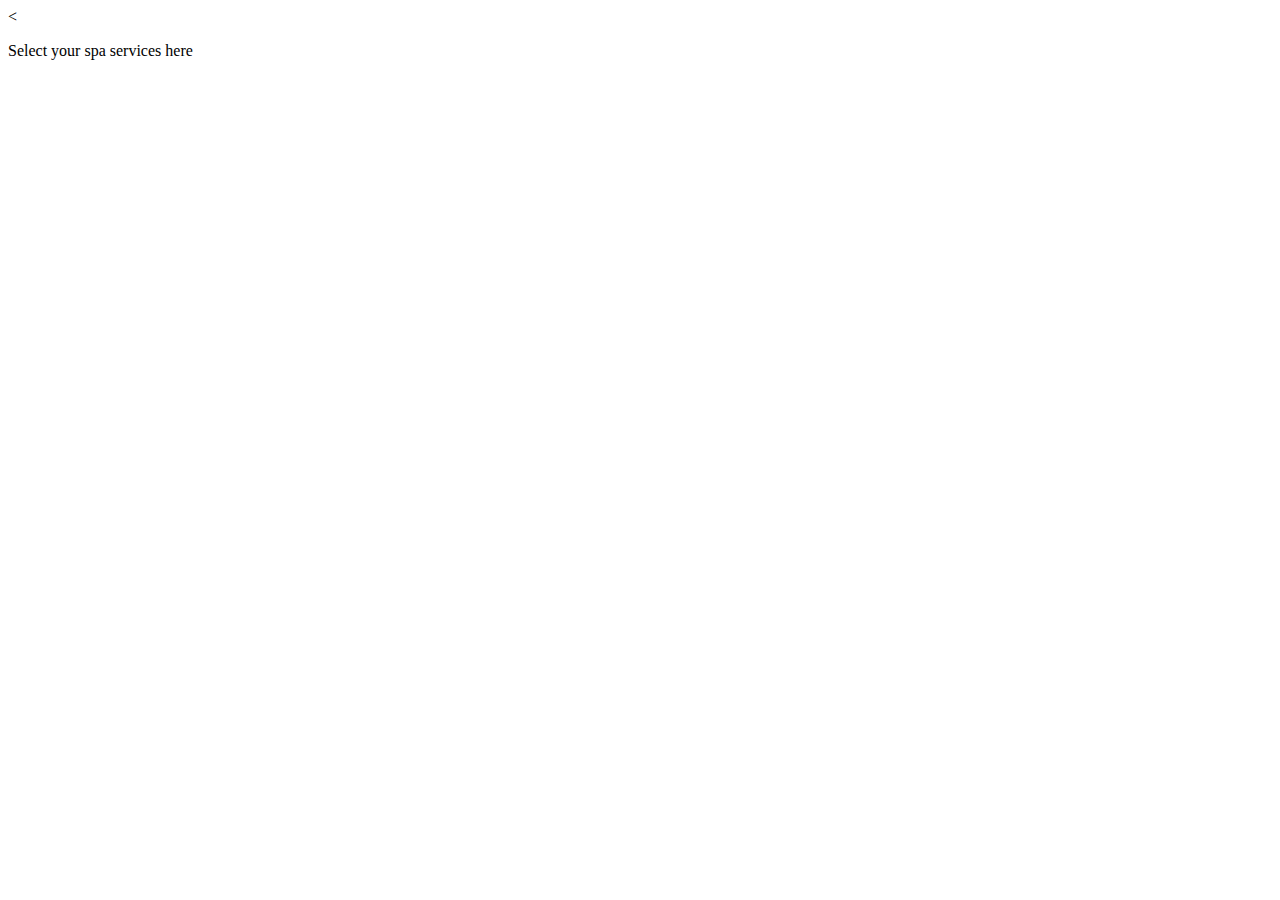
==== src/main/resources/templates/user/index.html @ 315066ac "chapter12 studio completed" ====
<!DOCTYPE html>
<html lang="en" xmlns:th="https://www.thymeleaf.org/">
<<head>
    <meta charset="UTF-8">
    <link href="../static/css/styles.css" th:href="@{/css/styles.css}" rel="stylesheet" />
    <title>Welcome</title>
</head>
<body>
    <p th:text = "'Welcome ' + ${user.username} + '!'"></p>
    <a th:href="@{/}">
    Select your spa services here
    </a>

</body>
</html>
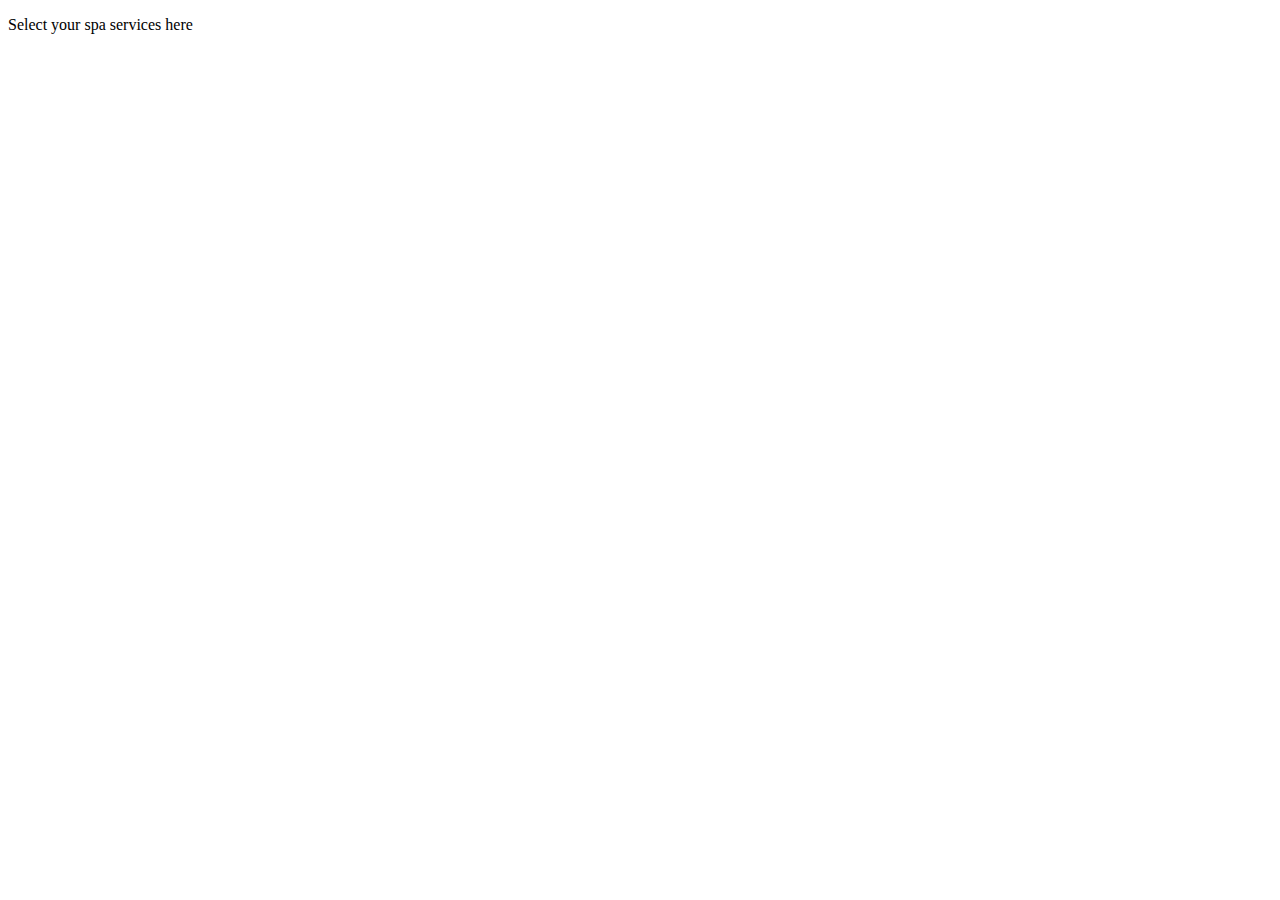
==== commit a0594e77: "Adding the code for the first time" ====
--- a/src/main/resources/templates/user/index.html
+++ b/src/main/resources/templates/user/index.html
@@ -1,15 +1,14 @@
 <!DOCTYPE html>
-<html lang="en" xmlns:th="https://www.thymeleaf.org/">
-<<head>
-    <meta charset="UTF-8">
-    <link href="../static/css/styles.css" th:href="@{/css/styles.css}" rel="stylesheet" />
-    <title>Welcome</title>
+<html lang="en" xmlns:th = "http://www.thymeleaf.org/">
+<head>
+  <meta charset="UTF-8">
+  <link href="../static/css/styles.css" th:href="@{/css/styles.css}" rel="stylesheet" />
+  <title>Welcome</title>
 </head>
 <body>
-    <p th:text = "'Welcome ' + ${user.username} + '!'"></p>
-    <a th:href="@{/}">
-    Select your spa services here
-    </a>
-
+<p th:text = "'Welcome ' + ${user.username} + '!'"></p>
+<a th:href="@{/}">
+  Select your spa services here
+</a>
 </body>
-</html>+</html>
